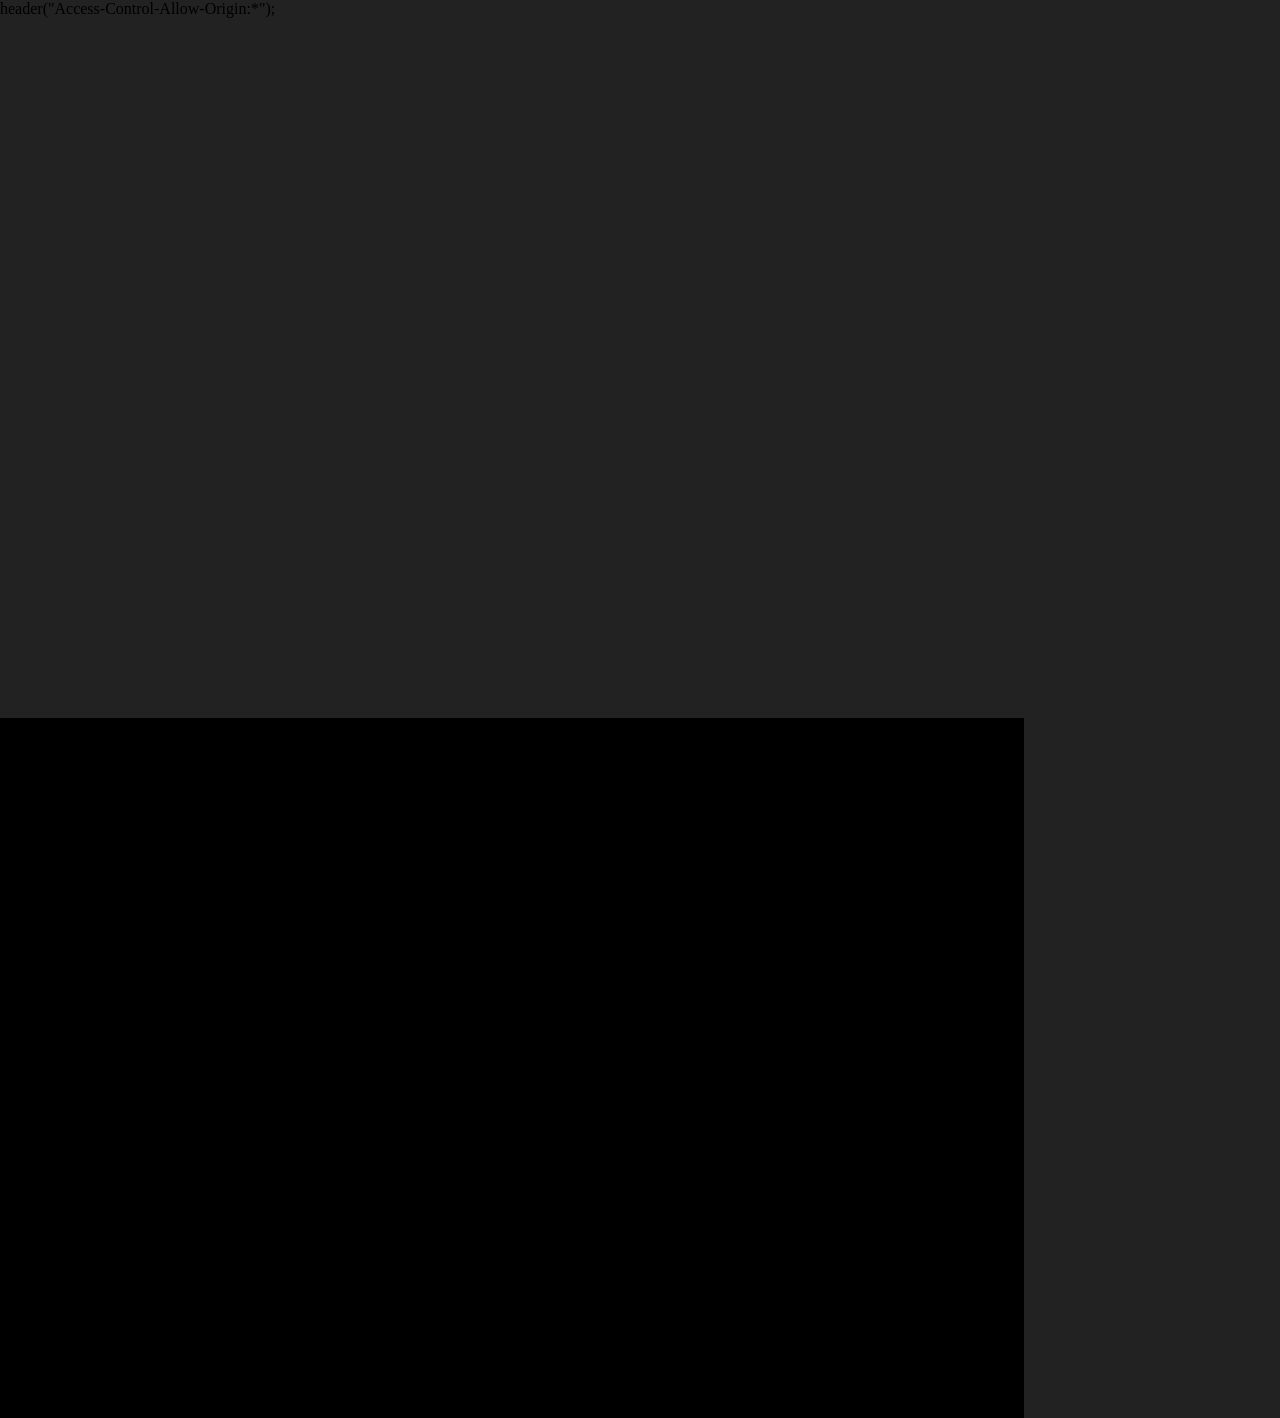
==== index.html @ 7d567533 "Rename Rogue Fable III.html to index.html" ====
<!DOCTYPE html>
<!-- saved from url=(0083)https://v6p9d9t4.ssl.hwcdn.net/html/1226229/rogue-fable-III/index.html?v=1574336151 -->
<html lang="en">

header("Access-Control-Allow-Origin:*");

<head>
    <meta http-equiv="Content-Type" content="text/html; charset=UTF-8">
    <style type="text/css">
        body {
            margin: 0;
        }
        
        p {
            font-family: 'silkscreennormal';
            src: url('assets/font/silkscreennormal.ttf');
            format("truetype");
        }
    </style>

    <link rel="stylesheet" href="./Rogue Fable III_files/stylesheet.css" type="text/css" charset="utf-8">



    <title>Rogue Fable III</title>


</head>

<body style="background-color:#222222">
    <div id="gameDiv"> <canvas width="1024" height="700" style="display: block; touch-action: none; user-select: none; -webkit-tap-highlight-color: rgba(0, 0, 0, 0); width: 1024px; height: 700px; image-rendering: pixelated;"></canvas></div>


    <script src="./Rogue Fable III_files/kongregate_api.js"></script>

    <!-- Main: -->
    <script src="./Rogue Fable III_files/phaser.min.js"></script>
    <script src="./Rogue Fable III_files/lz-string.min.js"></script>
    <script src="./Rogue Fable III_files/constants.js"></script>
    <script src="./Rogue Fable III_files/loader.js"></script>
    <script src="./Rogue Fable III_files/gam    e.js"></script>
    <script src="./Rogue Fable III_files/help.js"></script>
    <script src="./Rogue Fable III_files/debug.js"></script>
    <script src="./Rogue Fable III_files/metric.js"></script>
    <script src="./Rogue Fable III_files/utility.js"></script>
    <script src="./Rogue Fable III_files/debug-properties.js"></script>
    <script src="./Rogue Fable III_files/event-log.js"></script>
    <script src="./Rogue Fable III_files/game-record.js"></script>
    <script src="./Rogue Fable III_files/stats.js"></script>

    <!-- Main Menu: -->
    <script src="./Rogue Fable III_files/menu-states.js"></script>
    <script src="./Rogue Fable III_files/class-select-menu.js"></script>
    <script src="./Rogue Fable III_files/race-select-menu.js"></script>
    <script src="./Rogue Fable III_files/trailer-state.js"></script>

    <!-- Level: -->
    <script src="./Rogue Fable III_files/area.js"></script>
    <script src="./Rogue Fable III_files/tile-map.js"></script>
    <script src="./Rogue Fable III_files/pathfinding.js"></script>
    <script src="./Rogue Fable III_files/tile-map-display.js"></script>
    <script src="./Rogue Fable III_files/level.js"></script>
    <script src="./Rogue Fable III_files/level-io.js"></script>
    <script src="./Rogue Fable III_files/zone-type.js"></script>
    <script src="./Rogue Fable III_files/spawn-tables.js"></script>
    <script src="./Rogue Fable III_files/level-dressing.js"></script>
    <script src="./Rogue Fable III_files/level-filler.js"></script>
    <script src="./Rogue Fable III_files/vault-type.js"></script>
    <script src="./Rogue Fable III_files/frame-selector.js"></script>
    <script src="./Rogue Fable III_files/level-generate.js"></script>
    <script src="./Rogue Fable III_files/level-controller.js"></script>
    <script src="./Rogue Fable III_files/level-verification.js"></script>

    <!-- Generators: -->
    <script src="./Rogue Fable III_files/feature-generator.js"></script>
    <script src="./Rogue Fable III_files/room-generator.js"></script>
    <script src="./Rogue Fable III_files/generator-base.js"></script>
    <script src="./Rogue Fable III_files/generator-rogue.js"></script>
    <script src="./Rogue Fable III_files/generator-sewer-roads.js"></script>
    <script src="./Rogue Fable III_files/generator-bsp.js"></script>
    <script src="./Rogue Fable III_files/generator-cave.js"></script>
    <script src="./Rogue Fable III_files/generator-cave2.js"></script>
    <script src="./Rogue Fable III_files/generator-sewer-tunnels.js"></script>
    <script src="./Rogue Fable III_files/generator-arcane.js"></script>
    <script src="./Rogue Fable III_files/generator-crypt.js"></script>
    <script src="./Rogue Fable III_files/generator-cycle.js"></script>
    <script src="./Rogue Fable III_files/generator-swamp.js"></script>
    <script src="./Rogue Fable III_files/generator-cave-room.js"></script>
    <script src="./Rogue Fable III_files/generator-ring.js"></script>
    <script src="./Rogue Fable III_files/generator-lair.js"></script>
    <script src="./Rogue Fable III_files/generator-feast-hall.js"></script>
    <script src="./Rogue Fable III_files/generate-global-stuff.js"></script>

    <!-- Characters: -->
    <script src="./Rogue Fable III_files/character.js"></script>
    <script src="./Rogue Fable III_files/npc-type.js"></script>
    <script src="./Rogue Fable III_files/npc.js"></script>
    <script src="./Rogue Fable III_files/npc-controller.js"></script>
    <script src="./Rogue Fable III_files/player.js"></script>
    <script src="./Rogue Fable III_files/player-input.js"></script>
    <script src="./Rogue Fable III_files/player-class.js"></script>
    <script src="./Rogue Fable III_files/player-race.js"></script>
    <script src="./Rogue Fable III_files/character-inventory.js"></script>
    <script src="./Rogue Fable III_files/unique-npc.js"></script>
    <script src="./Rogue Fable III_files/character-stats.js"></script>
    <script src="./Rogue Fable III_files/character-body.js"></script>

    <!-- Abilities: -->
    <script src="./Rogue Fable III_files/ability.js"></script>
    <script src="./Rogue Fable III_files/player-ability-type.js"></script>
    <script src="./Rogue Fable III_files/npc-ability-type.js"></script>
    <script src="./Rogue Fable III_files/ability-helpers.js"></script>
    <script src="./Rogue Fable III_files/talent.js"></script>
    <script src="./Rogue Fable III_files/status-effect.js"></script>
    <script src="./Rogue Fable III_files/status-effect-type.js"></script>
    <script src="./Rogue Fable III_files/religion.js"></script>

    <!-- Entities -->
    <script src="./Rogue Fable III_files/projectile-type.js"></script>
    <script src="./Rogue Fable III_files/projectile.js"></script>
    <script src="./Rogue Fable III_files/particle.js"></script>
    <script src="./Rogue Fable III_files/effect.js"></script>
    <script src="./Rogue Fable III_files/cloud.js"></script>
    <script src="./Rogue Fable III_files/object-type.js"></script>
    <script src="./Rogue Fable III_files/object.js"></script>
    <script src="./Rogue Fable III_files/lighting.js"></script>

    <!-- Item: -->
    <script src="./Rogue Fable III_files/item-effects.js"></script>
    <script src="./Rogue Fable III_files/item-type.js"></script>
    <script src="./Rogue Fable III_files/item.js"></script>
    <script src="./Rogue Fable III_files/floor-item.js"></script>
    <script src="./Rogue Fable III_files/item-slot.js"></script>
    <script src="./Rogue Fable III_files/item-slot-list.js"></script>
    <script src="./Rogue Fable III_files/item-drop-tables.js"></script>

    <!-- Interface: -->
    <script src="./Rogue Fable III_files/ui-hud.js"></script>
    <script src="./Rogue Fable III_files/ui-menu-stack.js"></script>
    <script src="./Rogue Fable III_files/ui-item-slot.js"></script>
    <script src="./Rogue Fable III_files/ui-item-slot-list.js"></script>
    <script src="./Rogue Fable III_files/ui-map.js"></script>
    <script src="./Rogue Fable III_files/ui-character-menu.js"></script>
    <script src="./Rogue Fable III_files/ui-options-menu.js"></script>
    <script src="./Rogue Fable III_files/ui-shop-menu.js"></script>
    <script src="./Rogue Fable III_files/ui-dialog-menu.js"></script>
    <script src="./Rogue Fable III_files/ui-ability-bar.js"></script>
    <script src="./Rogue Fable III_files/ui-hud-sprites.js"></script>
    <script src="./Rogue Fable III_files/ui-enchantment-menu.js"></script>
    <script src="./Rogue Fable III_files/ui-acquirement-menu.js"></script>
    <script src="./Rogue Fable III_files/ui-transferance-menu.js"></script>
    <script src="./Rogue Fable III_files/ui-text-button-list.js"></script>
    <script src="./Rogue Fable III_files/ui-help-menu.js"></script>
    <script src="./Rogue Fable III_files/ui-record-menu.js"></script>

    <script defer="" src="./Rogue Fable III_files/htmlgame.js" type="text/javascript"></script>
</body>

</html>
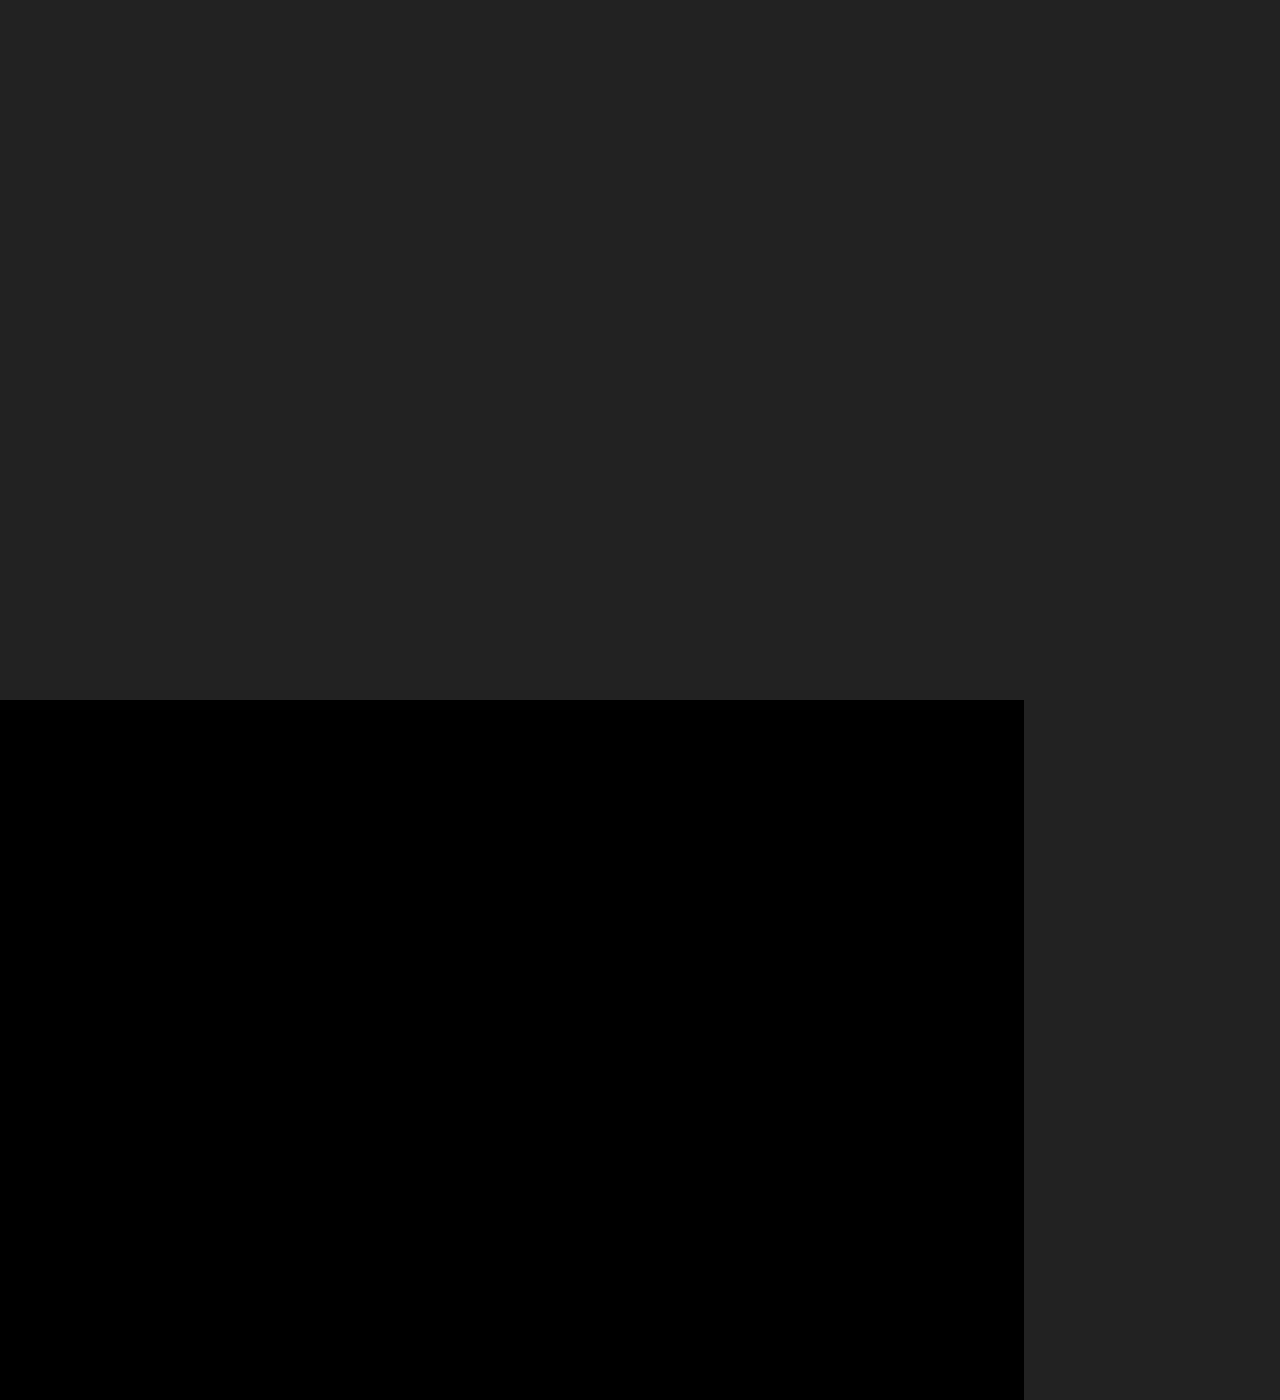
==== commit 477b71f4: "Update index.html" ====
--- a/index.html
+++ b/index.html
@@ -1,8 +1,6 @@
 <!DOCTYPE html>
 <!-- saved from url=(0083)https://v6p9d9t4.ssl.hwcdn.net/html/1226229/rogue-fable-III/index.html?v=1574336151 -->
 <html lang="en">
-
-header("Access-Control-Allow-Origin:*");
 
 <head>
     <meta http-equiv="Content-Type" content="text/html; charset=UTF-8">
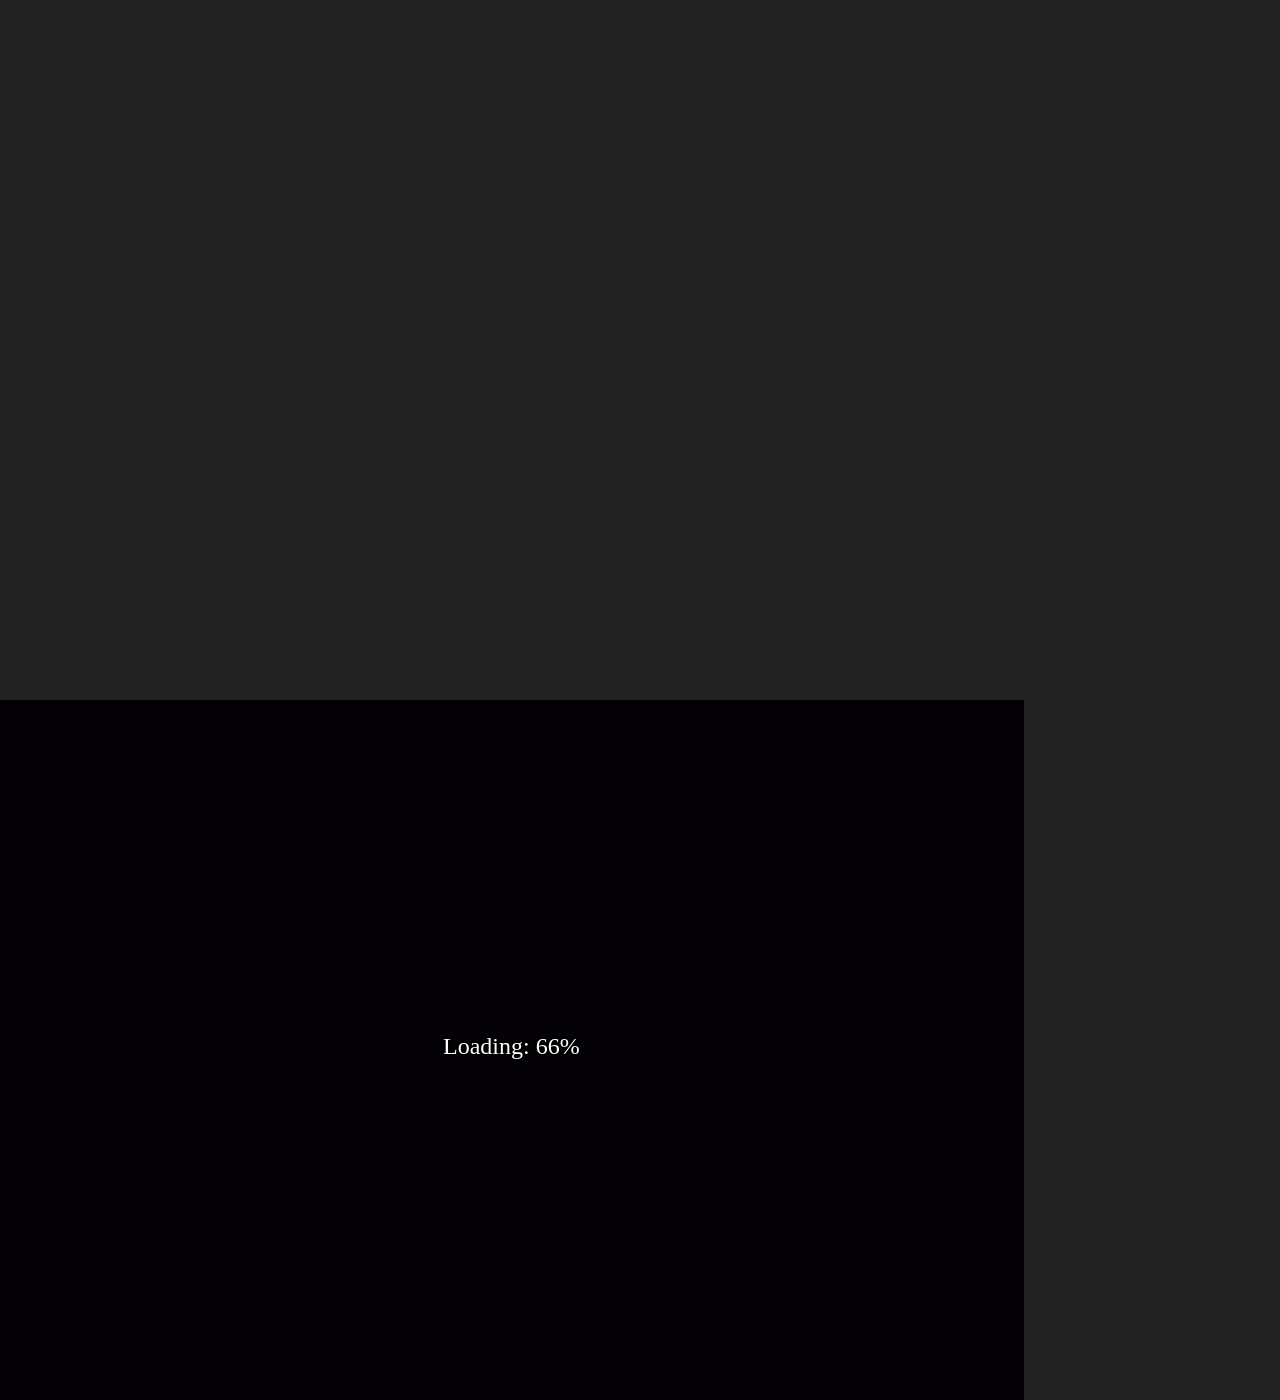
==== commit 93df14f5: "Update index.html" ====
--- a/index.html
+++ b/index.html
@@ -36,7 +36,7 @@
     <script src="./Rogue Fable III_files/lz-string.min.js"></script>
     <script src="./Rogue Fable III_files/constants.js"></script>
     <script src="./Rogue Fable III_files/loader.js"></script>
-    <script src="./Rogue Fable III_files/gam    e.js"></script>
+    <script src="./Rogue Fable III_files/game.js"></script>
     <script src="./Rogue Fable III_files/help.js"></script>
     <script src="./Rogue Fable III_files/debug.js"></script>
     <script src="./Rogue Fable III_files/metric.js"></script>
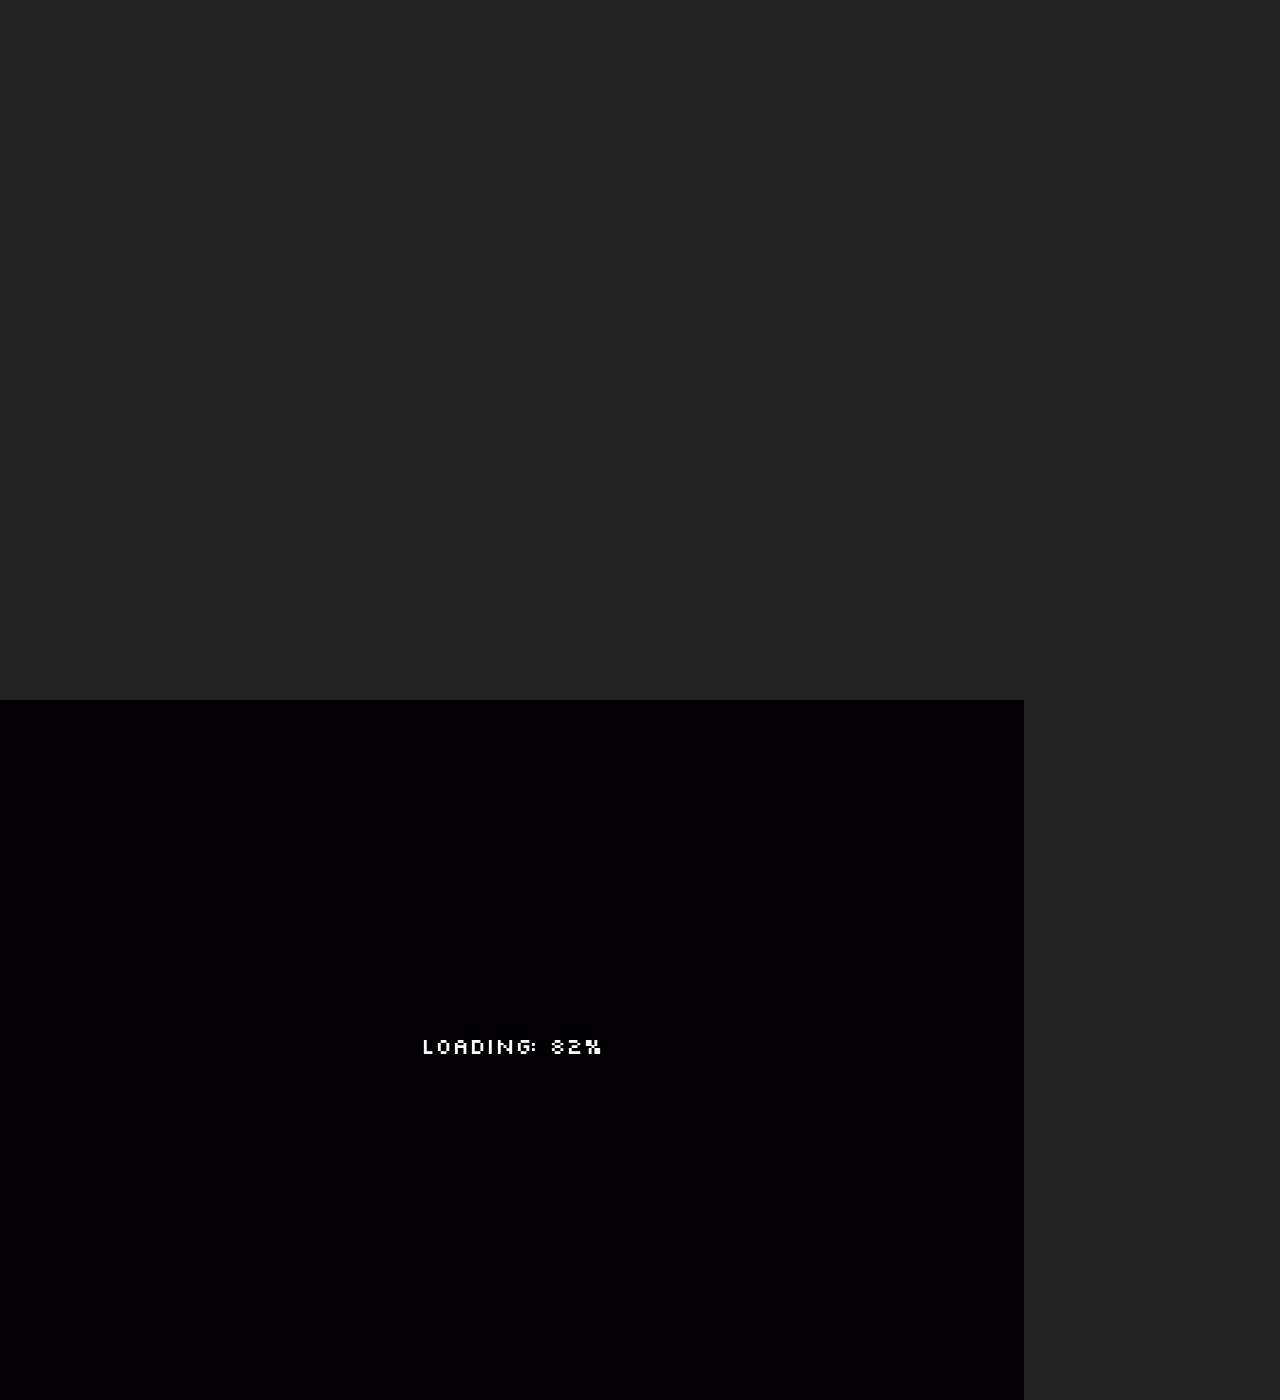
==== commit 41cece20: "Update index.html" ====
--- a/index.html
+++ b/index.html
@@ -16,7 +16,7 @@
         }
     </style>
 
-    <link rel="stylesheet" href="./Rogue Fable III_files/stylesheet.css" type="text/css" charset="utf-8">
+    <link rel="stylesheet" href="./Rogue Fable III_files/assets/fonts/stylesheet.css" type="text/css" charset="utf-8">
 
 
 
--- a/Rogue Fable III_files/assets/fonts/stylesheet.css
+++ b/Rogue Fable III_files/assets/fonts/stylesheet.css
@@ -0,0 +1,11 @@
+@font-face {
+    font-family: 'silkscreennormal';
+    src: url('slkscr-webfont.eot');
+    src: url('slkscr-webfont.eot?#iefix') format('embedded-opentype'),
+         url('slkscr-webfont.woff') format('woff'),
+         url('slkscr-webfont.ttf') format('truetype'),
+         url('slkscr-webfont.svg#silkscreennormal') format('svg');
+    font-weight: normal;
+    font-style: normal;
+
+}
